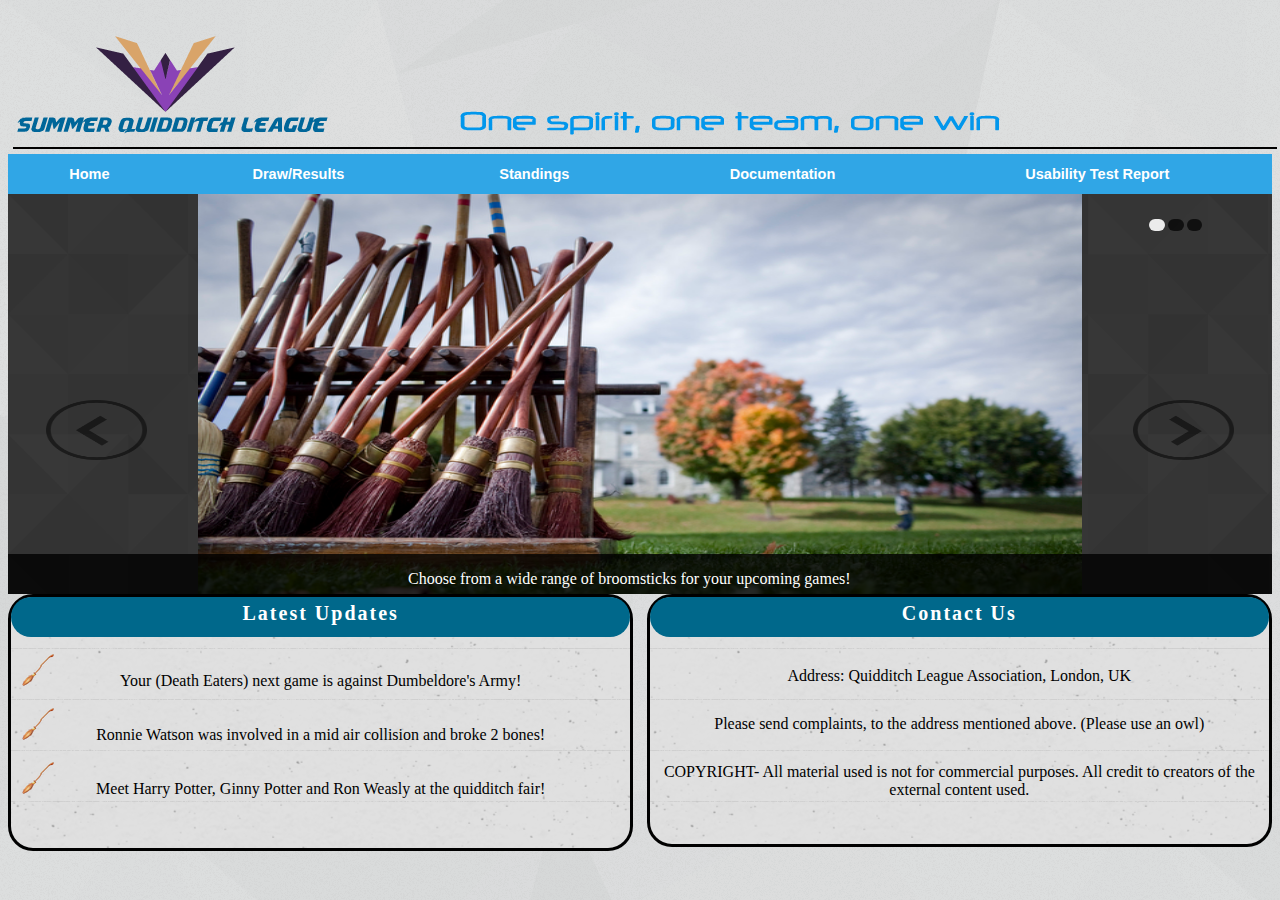
==== index.html @ d4a7784e "First-Commit" ====
<!DOCTYPE html>
<html>
<head>
	<title>Home</title>
	<link rel="stylesheet" type="text/css" href="css/home_page.css">

	<script type="text/javascript">
		
		var nrImg = 3; //number of images
		var IntSeconds = 4; //seconds between the images
		
		function Load(){

			/** If more images are to be added:
			
			1-  add a img tag with Img++ at start of row div
			2- add a list element in Scircles
			3- add a p tag for the info of that pic
			4- change the value of nrImg above.

			**/

			nrShown=0; //image visible
			
			Vect = new Array(nrImg + 10);
			Vect[0] = document.getElementById("Img1");
			Vect[0].style.visibility = "visible";

			// when we do the "for" we start from 1.
			document.getElementById("S" + 0).style.visibility = "visible";

			for (var i = 1; i < nrImg; i++) {
				Vect[i] = document.getElementById("Img" + (i+1));
				document.getElementById("S" + i).style.visibility="visible";
			};

			 document.getElementById("S" + 0).style.backgroundColor = "rgba(255,255,255,0.9)";
			 document.getElementById("SP" + nrShown).style.visibility="visible";


			 myTime = setInterval(Timer,IntSeconds*1000);


		} 

		function Timer(){
			nrShown++;

			if(nrShown == nrImg){
				nrShown=0;
			}
			Effect();
		}

		// image plus the effect
		function Effect() {
			for (var i = 0; i < nrImg; i++) {

				Vect[i].style.opacity= "0"; // to add the fade effect 
				Vect[i].style.visibility="hidden";

				document.getElementById("S" + i).style.backgroundColor = "rgba(0,0,0,0.7)";
				document.getElementById("SP" + i).style.visibility="hidden";

			};
			Vect[nrShown].style.opacity= "1";
			Vect[nrShown].style.visibility="visible";

			document.getElementById("S" + nrShown).style.backgroundColor = "rgba(255,255,255,0.9)";
			document.getElementById("SP" + nrShown).style.visibility="visible";
		}

		function prev(){

			nrShown--;

			if(nrShown == -1){
				nrShown=nrImg-1;
			}
			Effect();

			clearInterval(myTime);
			myTime = setInterval(Timer,IntSeconds*1000);
		}


		//next image
		function next(){
			nrShown++;

			if(nrShown == nrImg){
				nrShown=0;
			}
			Effect();

			clearInterval(myTime);
			myTime = setInterval(Timer,IntSeconds*1000);
		}

	</script>
</head>

<body onload="Load()">

<header>
	<!--The quidditch league logo-->
	<div class="logo"> 
		<a href="index.html">
			<img src="images/1000_2.png">
		</a>

	</div>

	<!-- Clear the float before moving onto the nav bar-->
	<div style="clear:both;"></div>

	<div class="menu_wrapper">

		<div class="nav_bar">

			<ul>
				<li>
					<a href="index.html"> Home </a>
				</li>
				<li>
					<a href="Draw.html"> Draw/Results </a>
				</li>	
				<li>
					<a href="Standings.html"> Standings </a>
				</li>
				<li>
					<a href="Documentation.html"> Documentation </a>
				</li>
				<li>
					<a href="Documentation.html"> Usability Test Report </a>
				</li>
			</ul>

		</div>
	</div>

</header>


<!--shows information on the current games-->

<div class="main_story">
	<div class="row">
		
		<img id="Img2" src="images/punited.jpg">
		<img id="Img3" src="images/pitch.jpg">
		<img id="Img1" src="images/broomsticks.jpg">
	</div>

	<div id="Snav">
		<div id="SnavUp">
			<div id="Scircles">
				<ul>
					<li id="S0"></li>
					<li id="S1"></li>
					<li id="S2"></li>
				</ul>
			</div>
			
		</div>
		<div id="SnavMiddle">
			<img id="Sleft" src="images/icons/left_2.png" onclick="prev()">
			<img id="Sright" src="images/icons/right_2.png" onclick="next()">
		</div>

		<!-- info-->
		<div id="SnavBottom">
			<p id="SP0">Choose from a wide range of broomsticks for your upcoming games!</p>
			<p id="SP1">Have a chance to meet professional league players! Maybe even get selected for tryouts!</p>
			<p id="SP2">Play games at official quidditch grounds!</p>
		</div>

	</div>

</div>

<!-- clear the style of any floats before moving on to next part-->
<div style="clear:both;"></div>

<div class="footer">

	<!-- have latest info on left-->
	<div class="left">
		<h2>Latest Updates</h2>
		<div class="latest_updates">
			<ul class="list_updates">
				<li>
					Your (Death Eaters) next game is against Dumbeldore's Army!
				</li>
				<br />
				<li>
					Ronnie Watson was involved in a mid air collision and broke 2 bones!
				</li>
				<br />
				<li>
					Meet Harry Potter, Ginny Potter and Ron Weasly at the quidditch fair!
				</li>
			</ul>
		</div>
	</div>

	<!-- have contact info on right-->
	<div class="right">
		<h2>Contact Us</h2>
		<div class="post">
			<div class="post_wrapper">
				<div class="address">
					Address: Quidditch League Association, London, UK 
				</div>
				<div class="complaints">
					Please send complaints, to the address mentioned above. (Please use an owl)
				</div>
				<div class="copyright">
					COPYRIGHT- All material used is not for commercial purposes. All credit to creators of the external content used.
				</div>
			</div>
		</div>
	</div>
</div>

</body>
</html>
---- css/home_page.css ----
body{
	background: url(../images/shattered.png);
	overflow: scroll;
}

.logo{
	float: left;
	top: 20px;
	margin: 5px 5px 5px 5px;
	position: relative;
	z-index: 1;

	border-width: 2px;
    border-bottom-width:2px;
    border-bottom-color:Black;
    border-bottom-style: solid;
    width: 100%;
}

.menu_wrapper{
	position: relative;
	top: 20px;
	left: 0px;
	margin-bottom: 10px;
}

.nav_bar {
	display: table;
	width: 100%;
	border-collapse: collapse;
	border: none;
}

.nav_bar ul {
	background: #30A6E6;
	display: table-row;
}
.nav_bar li {
	display: table-cell;
	margin: 0;
}

.nav_bar a {
	background: #30A6E6;
	color: #FFFFFF;
	display: block;
	font: bold 14.5px/20px sans-serif;
	padding: 10px 25px;
	text-align: center;
	text-decoration: none;
	-webkit-transition: all .25s ease;
	-moz-transition: all .25s ease;
	-ms-transition: all .25s ease;
	-o-transition: all .25s ease;
	transition: all .25s ease;
}
.nav_bar li:hover a {
	background: #000000;
}

.main_story{
	position: relative;
	background: url(../images/background.png);
	margin-top: 20px;
	width: 100%;
	height: 400px;
}

.row {
    width: 100%;
    margin: 0 auto;
    height: 100%;
}

.row img{
	/* Overlays image*/
    margin: 0 auto;
	height: 100%;
	width: 70%;
	position: absolute;
	top: 0;
	left: 100px;
	right: 100px;
	transition: 1s;
	visibility: hidden;
	/** we want to show only one image at a time**/
}

#Snav{
	display: block;
	width: 100%;
	height: 100%;
	position: absolute;
	top: 0;
	left: 0;
}

#SnavUp{
	display: block;
	width: 100%;
	height: 20%;
}

#Scircles{
	background-color: none;
	display: block;
	width: 5%;
	height: 15%;
	margin-right: 5%;
	margin-top: 2%;
	float: right;
}

#Scircles ul{
	margin:0;
	float: right;
	display: block;
	width: 100%;
	height: 100%;
}

#Scircles li{
	list-style: none;
	display: block;
	background-color: rgba(0,0,0,0.7);
	width: 25%;
	height: 100%;
	margin-left: 5%;
	float: left;

	visibility: hidden;

	border-bottom-left-radius: 25px;
	border-top-left-radius: 25px;
	border-bottom-right-radius: 25px;
	border-top-right-radius: 25px;

}

#SnavMiddle{
	display: block;
	height: 15%;
	width: 100%;
	margin-top: 10%; /** this is upto you and where you want to display the buttons**/
}

/** left button **/
#Sleft{
	width: 8%;
	height: 100%;
	float: left;
	margin-left: 3%;
	opacity: 0.5;
}

#Sleft :hover{
	opacity: 0.8;
}

/** right button **/
#Sright{
	width: 8%;
	height: 100%;
	float: right;
	margin-left: 3%;
	margin-right: 3%;
	opacity: 0.5;
}

#Sright :hover{
	opacity: 0.8;
}

/** now we add the info at the bottom of the slider**/

#SnavBottom{
	display: block;
	background-color: rgba(0,0,0,0.8);
	width: 100%;
	height: 10%;
	position: absolute;
	bottom: 0;
	left: 0;

}

#SnavBottom p{
	font: normal 100% Cambria;
	color: #fff;
	position: absolute;
	top: 0px;
	bottom: 5px;
	left: 400px;
	margin-left: 0%;
	visibility: hidden;
	z-index: 50; /** makes sure that the text is always shown at the top**/
}

.footer{
	position: relative;
	width: 100%;
    margin: 0 auto;
    height: 120px;
    display: block;
    height: 100%;
}

.left{
	float: left;
	width: 49%;
	height: 100%;
	border-radius: 25px;
    border: 3px solid black;
    background-image: url(../images/notebook.png);
}

.right{
	float: right;
	width: 49%;
	height: 100%;
	border-radius: 25px;
    border: 3px solid black;
    background-image: url(../images/notebook.png);
}

.left h2{
	font-family:  'Hoefler Text', Georgia, 'Times New Roman', serif;
	color: white;
	font-weight: bold;
	letter-spacing: .1em;
	font-size: 20px;
	text-align: center;
	background-color: #00688B;
	height: 30px;
	margin-top: 0.1px;
	border-radius: 25px;
	padding: 5px;
}

.latest_updates{
	margin: 50px;
	margin-top: 10px;
}

.list_updates{
	margin:0;
	padding: 0;
}

.list_updates li{
	font-family: Georgia,serif;
	display: list-item;
	text-align: center;
	color: black;
	left: 10px;
	list-style-image: url(../images/icons/broomstick_icon.png);
}

.right h2{
	font-family:  'Hoefler Text', Georgia, 'Times New Roman', serif;
	color: white;
	font-weight: bold;
	letter-spacing: .1em;
	font-size: 20px;
	text-align: center;
	background-color: #00688B;
	height: 30px;
	margin-top: 0.1px;
	border-radius: 25px;
	padding: 5px;
}

.post{
	margin-top: 20px;
	height: 100%;
}

.post_wrapper{
	margin: 0;
	padding: 0px;
	height: 100%;
}

.address{
	font-family: Georgia,serif;
	text-align: center;
	color: black;
	padding: 10px;
	margin-bottom: 10px;
}

.complaints{
	font-family: Georgia,serif;
	text-align: center;
	color: black;
	padding: 10px;
	margin-bottom: 10px;
}

.copyright{
	font-family: Georgia,serif;
	text-align: center;
	color: black;
	padding: 10px;
	margin-bottom: 35px;
}
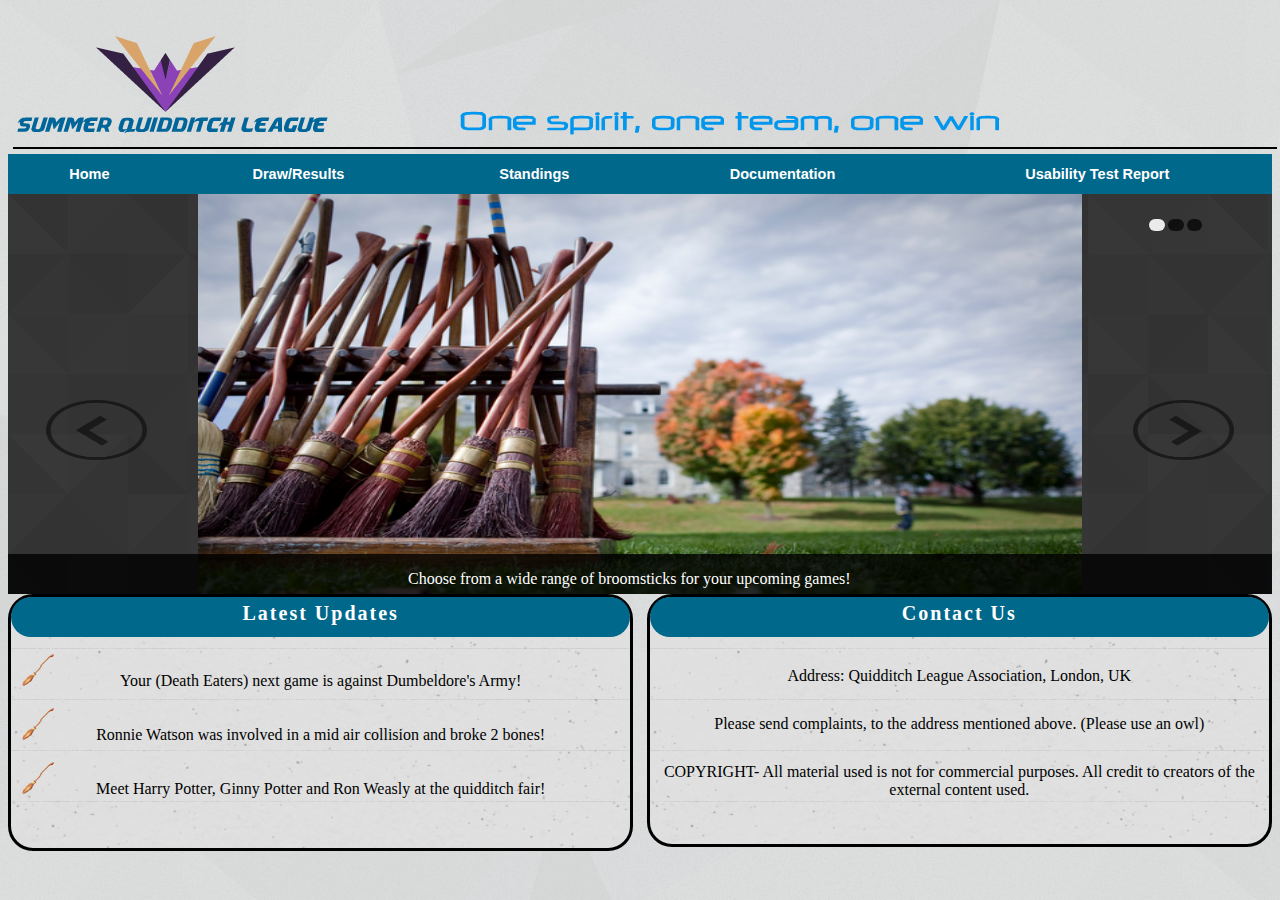
==== commit f374bc86: "testing" ====
--- a/index.html
+++ b/index.html
@@ -132,7 +132,7 @@
 					<a href="Documentation.html"> Documentation </a>
 				</li>
 				<li>
-					<a href="Documentation.html"> Usability Test Report </a>
+					<a href="Usability_test.html"> Usability Test Report </a>
 				</li>
 			</ul>
 
--- a/css/home_page.css
+++ b/css/home_page.css
@@ -41,7 +41,8 @@
 }
 
 .nav_bar a {
-	background: #30A6E6;
+	/**background: #30A6E6;**/
+	background: #00688B;
 	color: #FFFFFF;
 	display: block;
 	font: bold 14.5px/20px sans-serif;
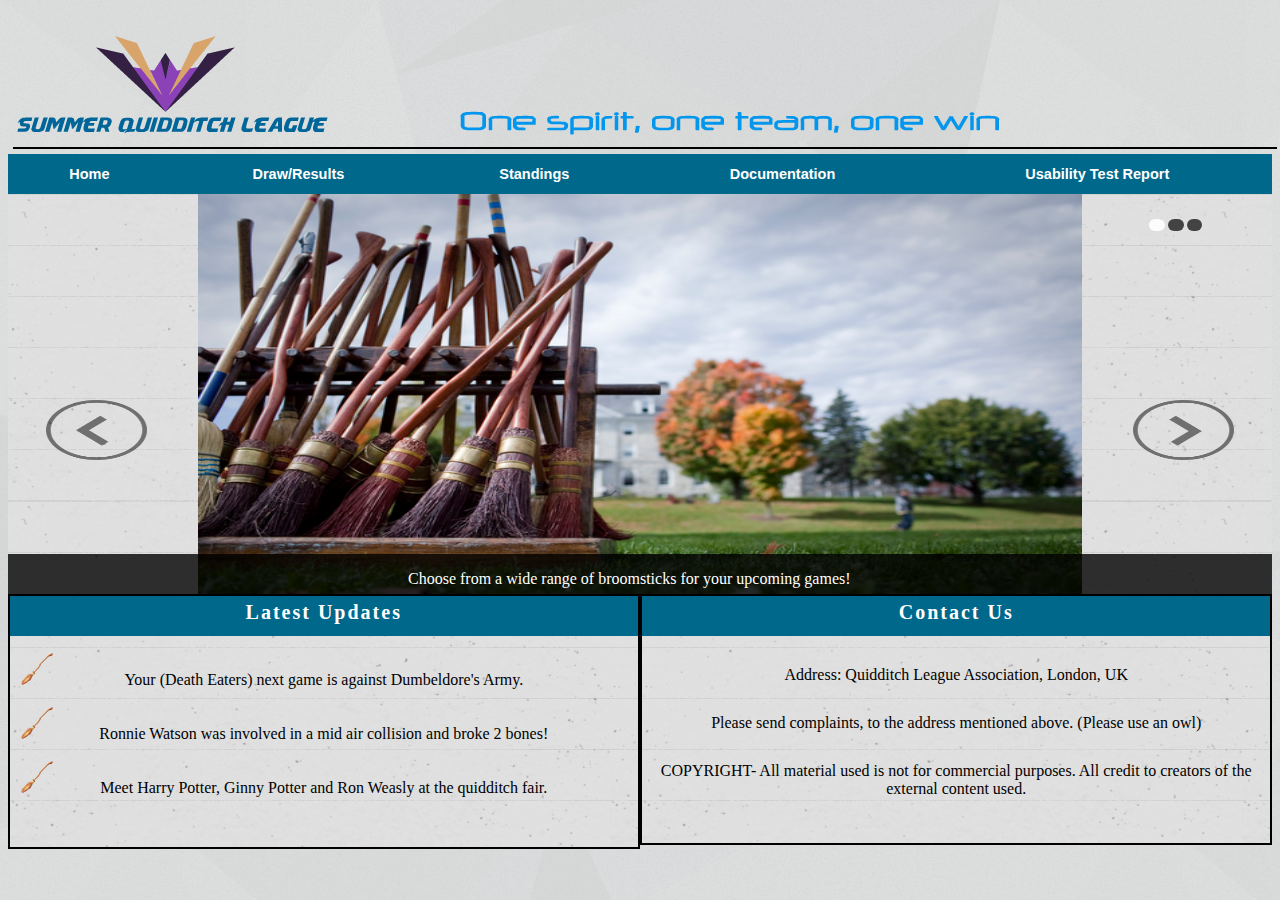
==== commit 536b2780: "corrections made" ====
--- a/index.html
+++ b/index.html
@@ -190,7 +190,7 @@
 		<div class="latest_updates">
 			<ul class="list_updates">
 				<li>
-					Your (Death Eaters) next game is against Dumbeldore's Army!
+					Your (Death Eaters) next game is against Dumbeldore's Army.
 				</li>
 				<br />
 				<li>
@@ -198,7 +198,7 @@
 				</li>
 				<br />
 				<li>
-					Meet Harry Potter, Ginny Potter and Ron Weasly at the quidditch fair!
+					Meet Harry Potter, Ginny Potter and Ron Weasly at the quidditch fair.
 				</li>
 			</ul>
 		</div>
--- a/css/home_page.css
+++ b/css/home_page.css
@@ -61,7 +61,7 @@
 
 .main_story{
 	position: relative;
-	background: url(../images/background.png);
+	background: url(../images/notebook.png);
 	margin-top: 20px;
 	width: 100%;
 	height: 400px;
@@ -208,19 +208,19 @@
 
 .left{
 	float: left;
-	width: 49%;
-	height: 100%;
-	border-radius: 25px;
-    border: 3px solid black;
+	width: 49.65%;
+	height: 100%;
+	/**border-radius: 25px;**/
+    border: 2px solid black;
     background-image: url(../images/notebook.png);
 }
 
 .right{
 	float: right;
-	width: 49%;
-	height: 100%;
-	border-radius: 25px;
-    border: 3px solid black;
+	width: 49.65%;
+	height: 100%;
+	/**border-radius: 25px;**/
+    border: 2px solid black;
     background-image: url(../images/notebook.png);
 }
 
@@ -234,7 +234,7 @@
 	background-color: #00688B;
 	height: 30px;
 	margin-top: 0.1px;
-	border-radius: 25px;
+	/**border-radius: 25px;**/
 	padding: 5px;
 }
 
@@ -267,7 +267,7 @@
 	background-color: #00688B;
 	height: 30px;
 	margin-top: 0.1px;
-	border-radius: 25px;
+	/**border-radius: 25px;**/
 	padding: 5px;
 }
 
